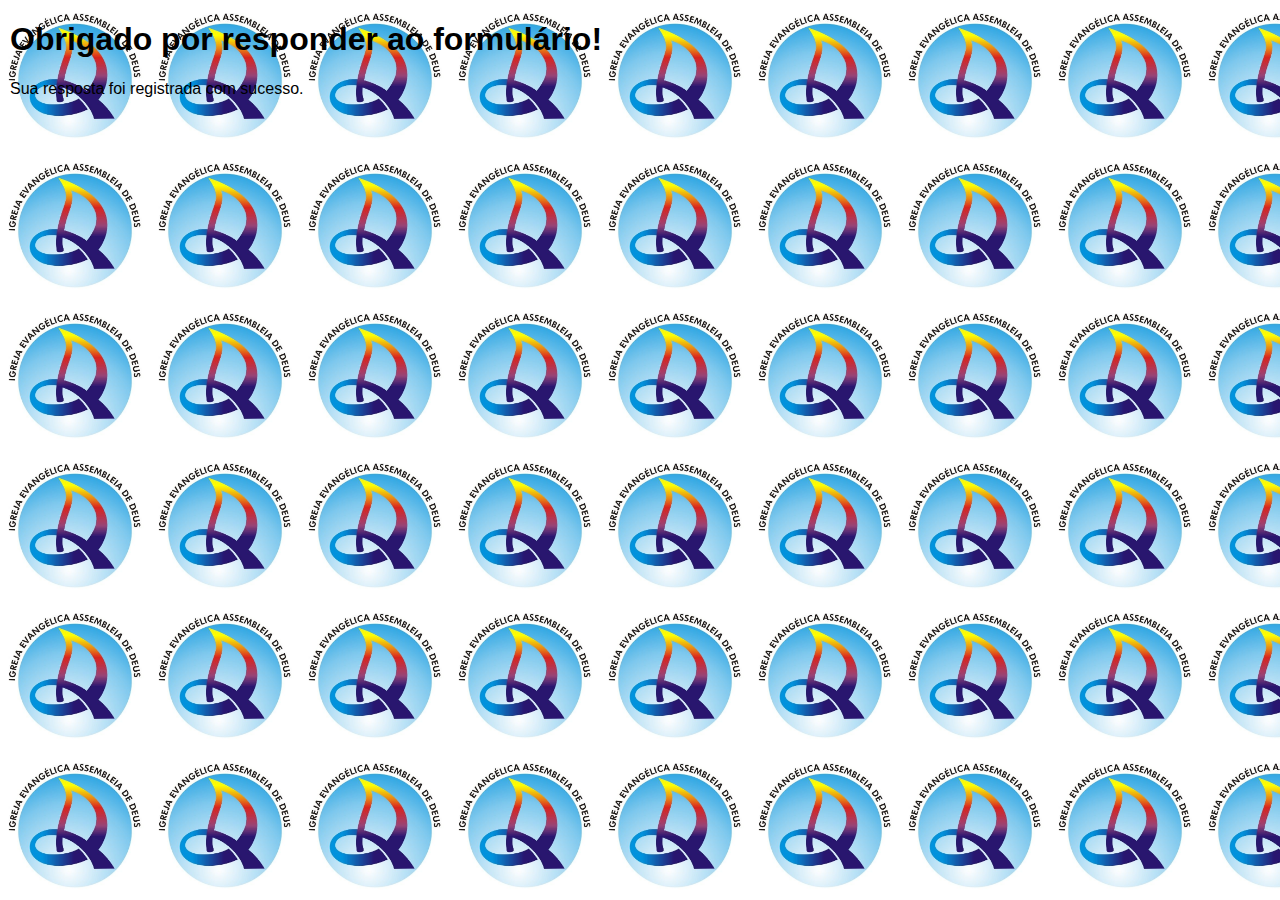
==== thankyou.html @ be277261 "Add files via upload" ====
<!DOCTYPE html>
<html lang="pt-br">
<head>
  <meta charset="UTF-8">
  <meta name="viewport" content="width=device-width, initial-scale=1.0">
  <title>Obrigado!</title>
  <link rel="stylesheet" href="styles.css"> <!-- Reutilizando o CSS -->
</head>
<body>
  <div class="message">
    <h1>Obrigado por responder ao formulário!</h1>
    <p>Sua resposta foi registrada com sucesso.</p>
  </div>
</body>
</html>
---- styles.css ----
/* Define o fundo da página. Substitua o URL abaixo pelo caminho da sua imagem */
body {
    background-image: url(logoassembleia.png); /* INSIRA AQUI O CAMINHO DA SUA IMAGEM */
    background-size: auto;
    background-repeat: repeat;
    background-size: 150px 150px;
    background-position: top left;
    font-family: Arial, sans-serif;
    margin: 10px;
    padding: 0;
  }
  
  /* Container centralizado para o formulário com fundo semi-transparente */
  .container {
    background-color: rgba(255, 255, 255, 0.9);
    max-width: 500px;
    margin: 50px auto;
    padding: 20px;
    border-radius: 8px;
    box-shadow: 0 0 10px rgba(0,0,0,0.1);
  }
  
  h2 {
    text-align: center;
    margin-bottom: 20px;
  }
  
  label {
    display: block;
    margin-bottom: 5px;
    font-weight: bold;
  }
  
  input[type="text"],
  select {
    width: 100%;
    padding: 10px;
    margin-bottom: 15px;
    border: 1px solid #ccc;
    border-radius: 4px;
  }
  
  input[type="submit"] {
    width: 100%;
    padding: 10px;
    background-color: #28a745;
    border: none;
    color: #fff;
    font-size: 16px;
    cursor: pointer;
    border-radius: 4px;
  }
  
  input[type="submit"]:hover {
    background-color: #218838;
  }
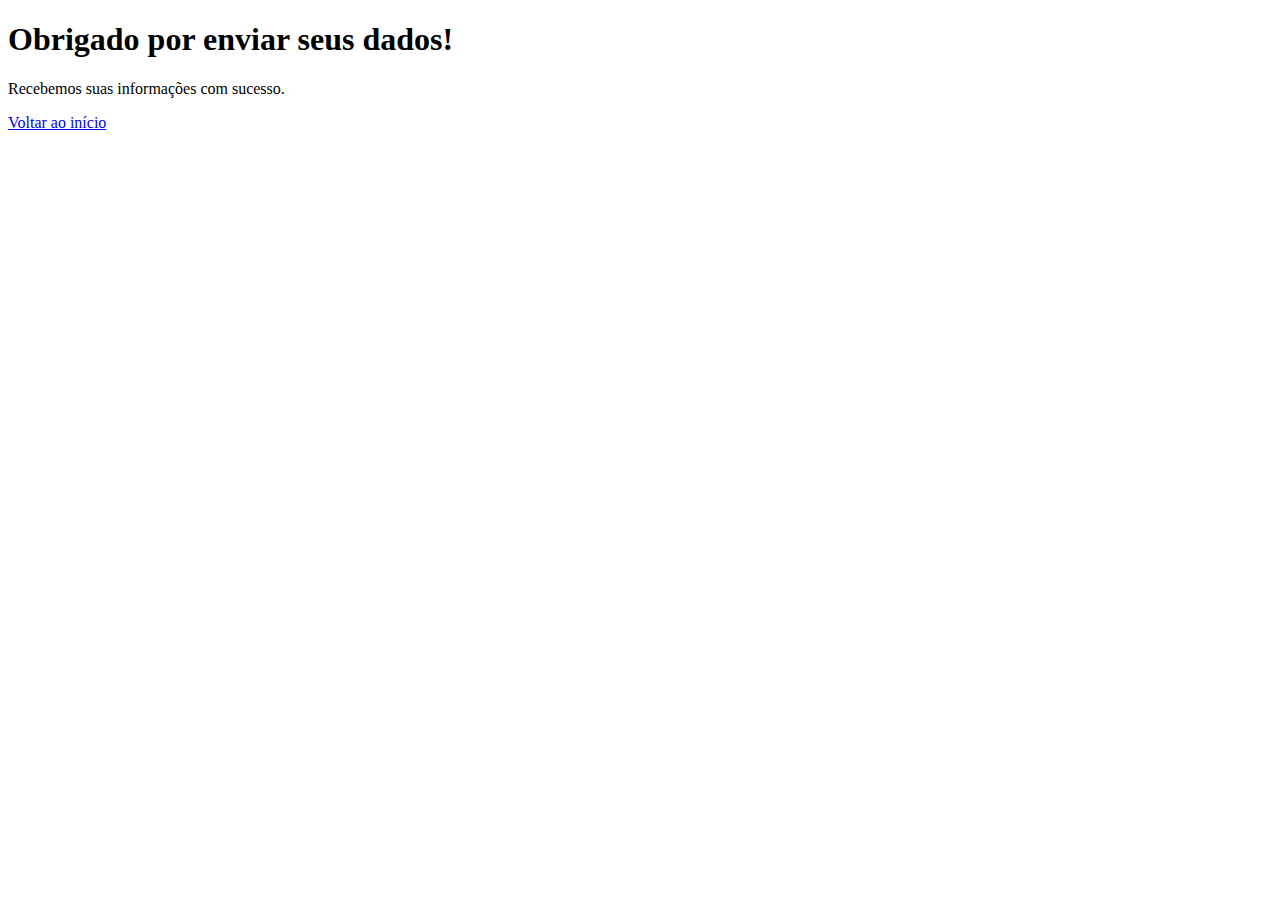
==== commit 8beaae1e: "Update thankyou.html" ====
--- a/thankyou.html
+++ b/thankyou.html
@@ -1,15 +1,16 @@
 <!DOCTYPE html>
 <html lang="pt-br">
 <head>
-  <meta charset="UTF-8">
-  <meta name="viewport" content="width=device-width, initial-scale=1.0">
-  <title>Obrigado!</title>
-  <link rel="stylesheet" href="styles.css"> <!-- Reutilizando o CSS -->
+    <meta charset="UTF-8">
+    <meta name="viewport" content="width=device-width, initial-scale=1.0">
+    <title>Obrigado!</title>
+    <link rel="stylesheet" href="style.css"> <!-- Importando o CSS -->
 </head>
 <body>
-  <div class="message">
-    <h1>Obrigado por responder ao formulário!</h1>
-    <p>Sua resposta foi registrada com sucesso.</p>
-  </div>
+    <div class="container">
+        <h1>Obrigado por enviar seus dados!</h1>
+        <p>Recebemos suas informações com sucesso.</p>
+        <a href="index.html" class="btn">Voltar ao início</a>
+    </div>
 </body>
 </html>
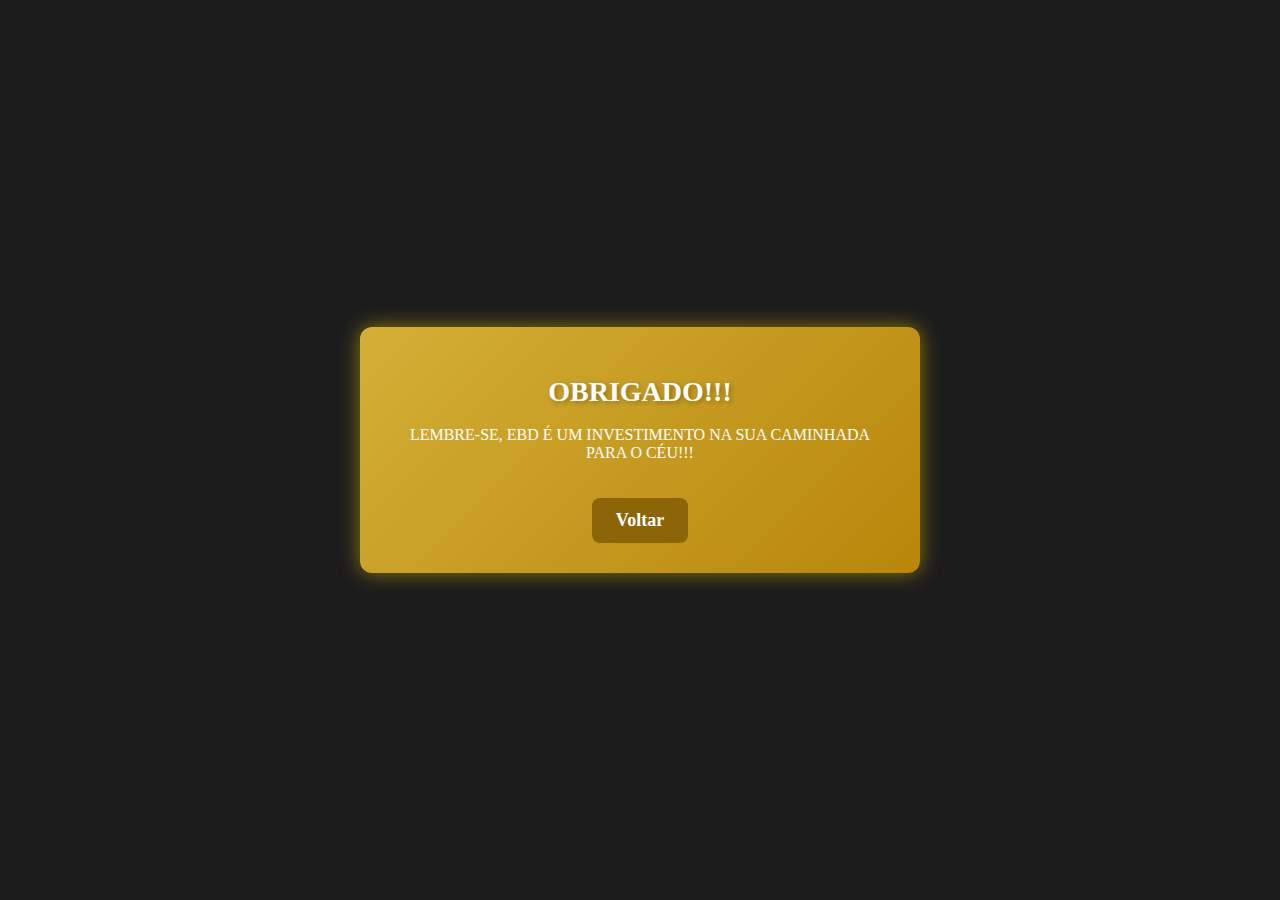
==== commit e23da090: "Update thankyou.html" ====
--- a/thankyou.html
+++ b/thankyou.html
@@ -4,13 +4,13 @@
     <meta charset="UTF-8">
     <meta name="viewport" content="width=device-width, initial-scale=1.0">
     <title>Obrigado!</title>
-    <link rel="stylesheet" href="style.css"> <!-- Importando o CSS -->
+    <link rel="stylesheet" href="stylethankyou.css"> <!-- Conexão com o CSS -->
 </head>
 <body>
-    <div class="container">
-        <h1>Obrigado por enviar seus dados!</h1>
-        <p>Recebemos suas informações com sucesso.</p>
-        <a href="index.html" class="btn">Voltar ao início</a>
+    <div class="thankyou-container">
+        <h1>OBRIGADO!!!</h1>
+        <p>LEMBRE-SE, EBD É UM INVESTIMENTO NA SUA CAMINHADA PARA O CÉU!!!</p>
+        <a href="index.html" class="back-button">Voltar</a>
     </div>
 </body>
 </html>
--- a/stylethankyou.css
+++ b/stylethankyou.css
@@ -0,0 +1,50 @@
+/* Fundo elegante para a página de agradecimento */
+body {
+    background-color: #1c1c1c; /* Preto suave para destacar o dourado */
+    color: #fff;
+    font-family: "Georgia", serif; /* Fonte elegante */
+    display: flex;
+    justify-content: center;
+    align-items: center;
+    height: 100vh;
+    margin: 0;
+    padding: 0;
+}
+
+/* Caixa centralizada para a mensagem */
+.thankyou-container {
+    background: linear-gradient(135deg, #d4af37, #b8860b); /* Degradê dourado */
+    padding: 30px;
+    border-radius: 12px;
+    box-shadow: 0px 0px 20px rgba(255, 215, 0, 0.5); /* Brilho dourado */
+    text-align: center;
+    max-width: 500px;
+}
+
+/* Texto estilizado */
+h1 {
+    font-size: 28px;
+    font-weight: bold;
+    color: #fff; /* Branco para destacar no dourado */
+    text-shadow: 2px 2px 5px rgba(0, 0, 0, 0.3);
+}
+
+/* Estiliza um botão de voltar */
+.back-button {
+    display: inline-block;
+    margin-top: 20px;
+    padding: 12px 24px;
+    font-size: 18px;
+    font-weight: bold;
+    text-decoration: none;
+    color: #fff;
+    background-color: #8b6508; /* Marrom que combina com dourado */
+    border-radius: 8px;
+    transition: all 0.3s ease-in-out;
+}
+
+/* Efeito ao passar o mouse */
+.back-button:hover {
+    background-color: #a67c00;
+    transform: scale(1.05);
+}
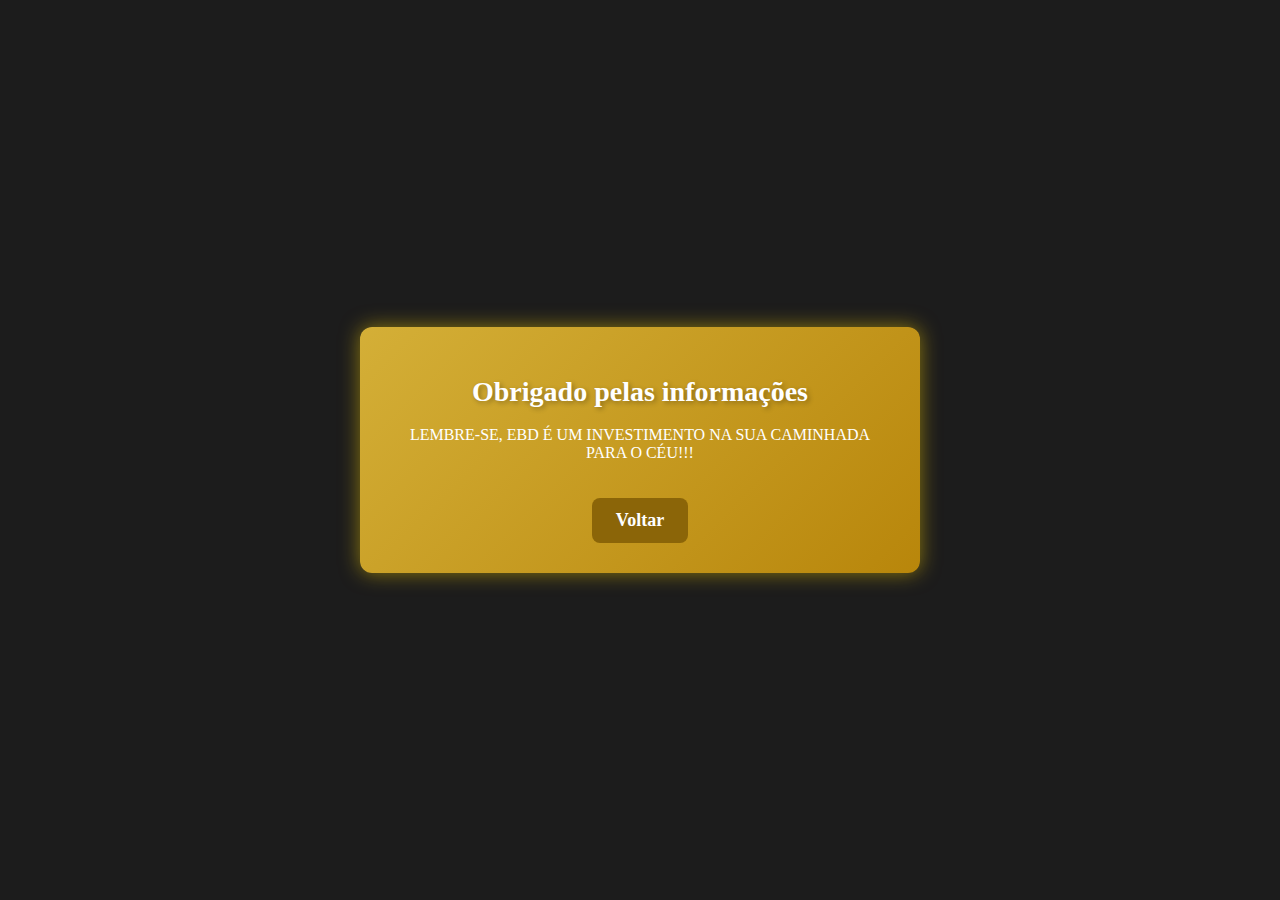
==== commit cb6abaee: "Update thankyou.html" ====
--- a/thankyou.html
+++ b/thankyou.html
@@ -8,9 +8,9 @@
 </head>
 <body>
     <div class="thankyou-container">
-        <h1>OBRIGADO!!!</h1>
-        <p>LEMBRE-SE, EBD É UM INVESTIMENTO NA SUA CAMINHADA PARA O CÉU!!!</p>
-        <a href="index.html" class="back-button">Voltar</a>
+        <h1 class="text-outline">Obrigado pelas informações</h1>
+        <p class="text-outline">LEMBRE-SE, EBD É UM INVESTIMENTO NA SUA CAMINHADA PARA O CÉU!!!</p>
+        <a href="index.html" class="back-button text-outline">Voltar</a>
     </div>
 </body>
 </html>
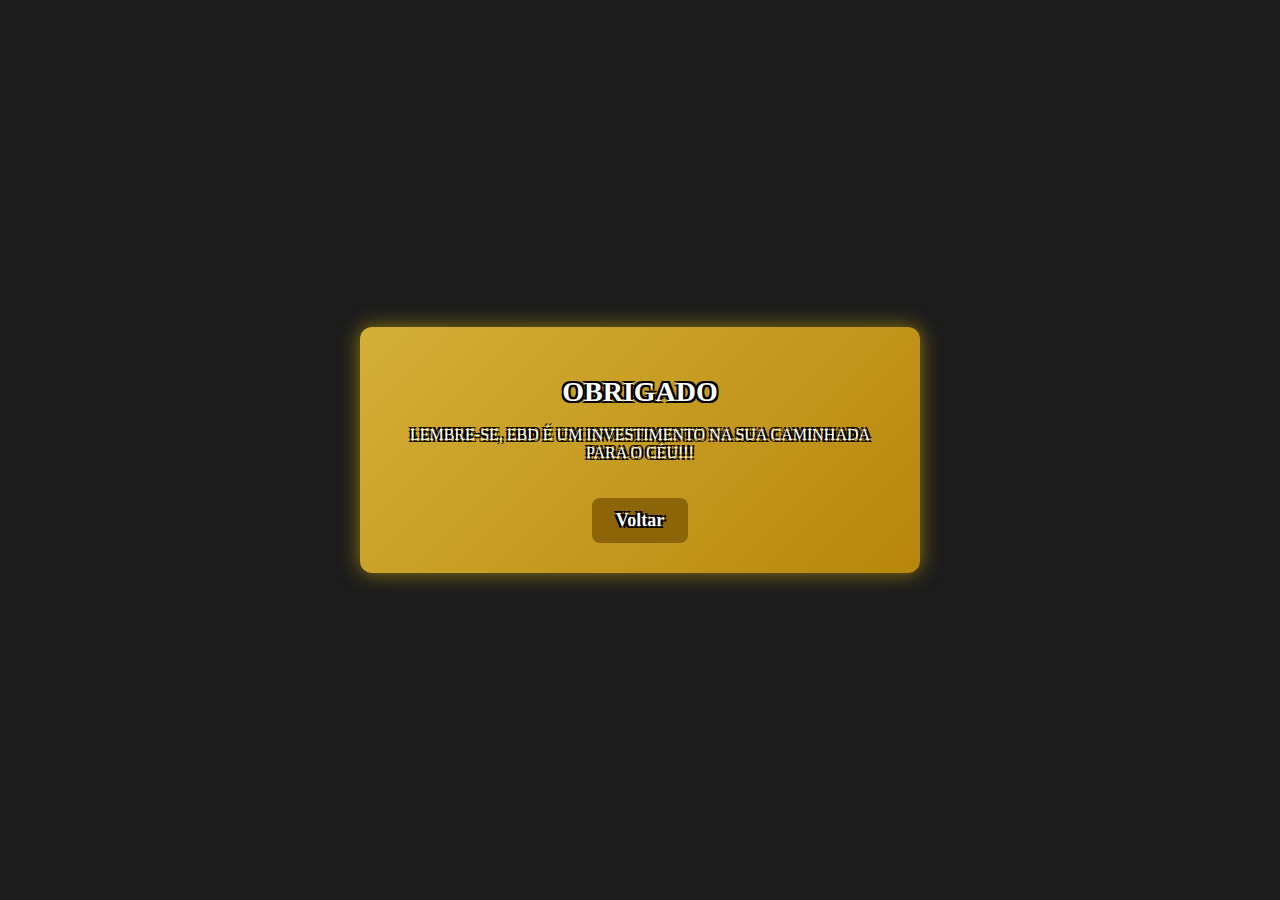
==== commit 44fd5d2e: "Update thankyou.html" ====
--- a/thankyou.html
+++ b/thankyou.html
@@ -8,7 +8,7 @@
 </head>
 <body>
     <div class="thankyou-container">
-        <h1 class="text-outline">Obrigado pelas informações</h1>
+        <h1 class="text-outline">OBRIGADO</h1>
         <p class="text-outline">LEMBRE-SE, EBD É UM INVESTIMENTO NA SUA CAMINHADA PARA O CÉU!!!</p>
         <a href="index.html" class="back-button text-outline">Voltar</a>
     </div>
--- a/stylethankyou.css
+++ b/stylethankyou.css
@@ -48,3 +48,12 @@
     background-color: #a67c00;
     transform: scale(1.05);
 }
+/* Adiciona uma borda preta ao redor das letras */
+.text-outline {
+    text-shadow: 
+        -2px -2px 0 #000,  
+         2px -2px 0 #000,
+        -2px  2px 0 #000,
+         2px  2px 0 #000;
+}
+}
